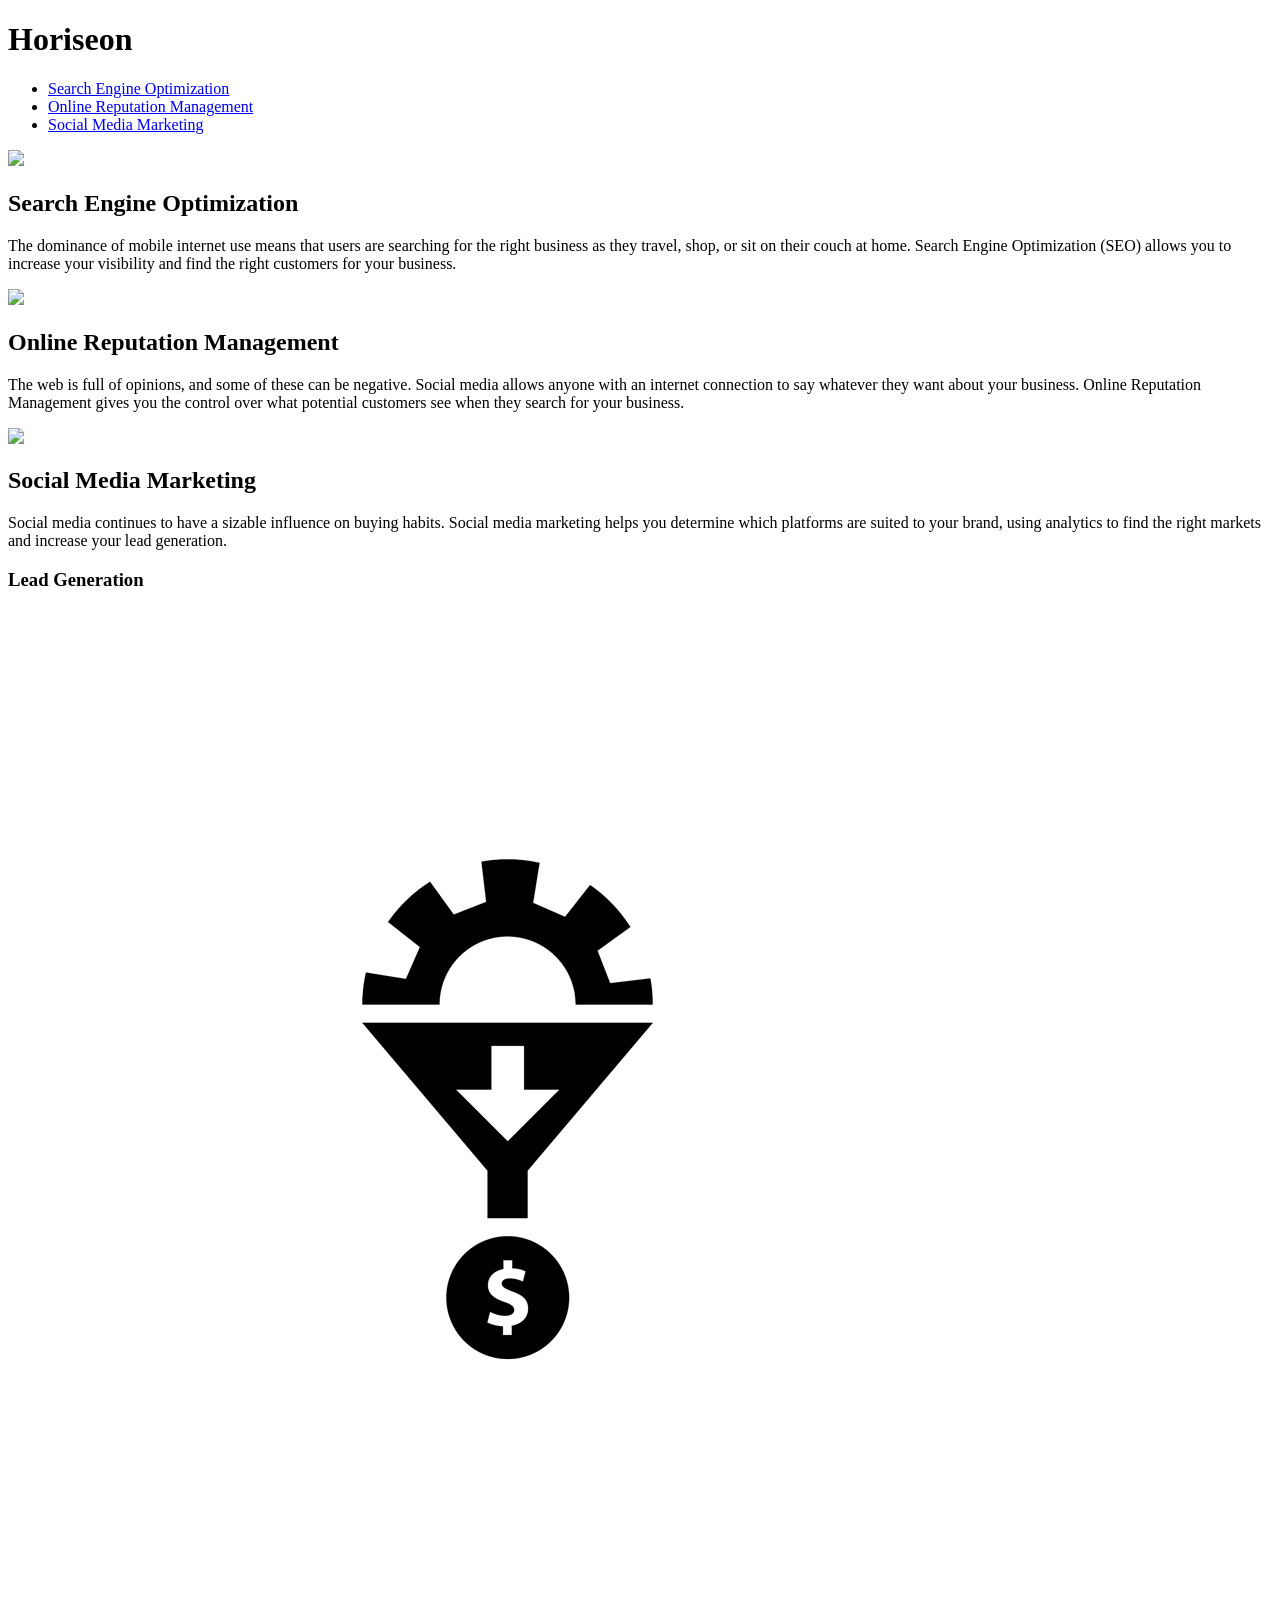
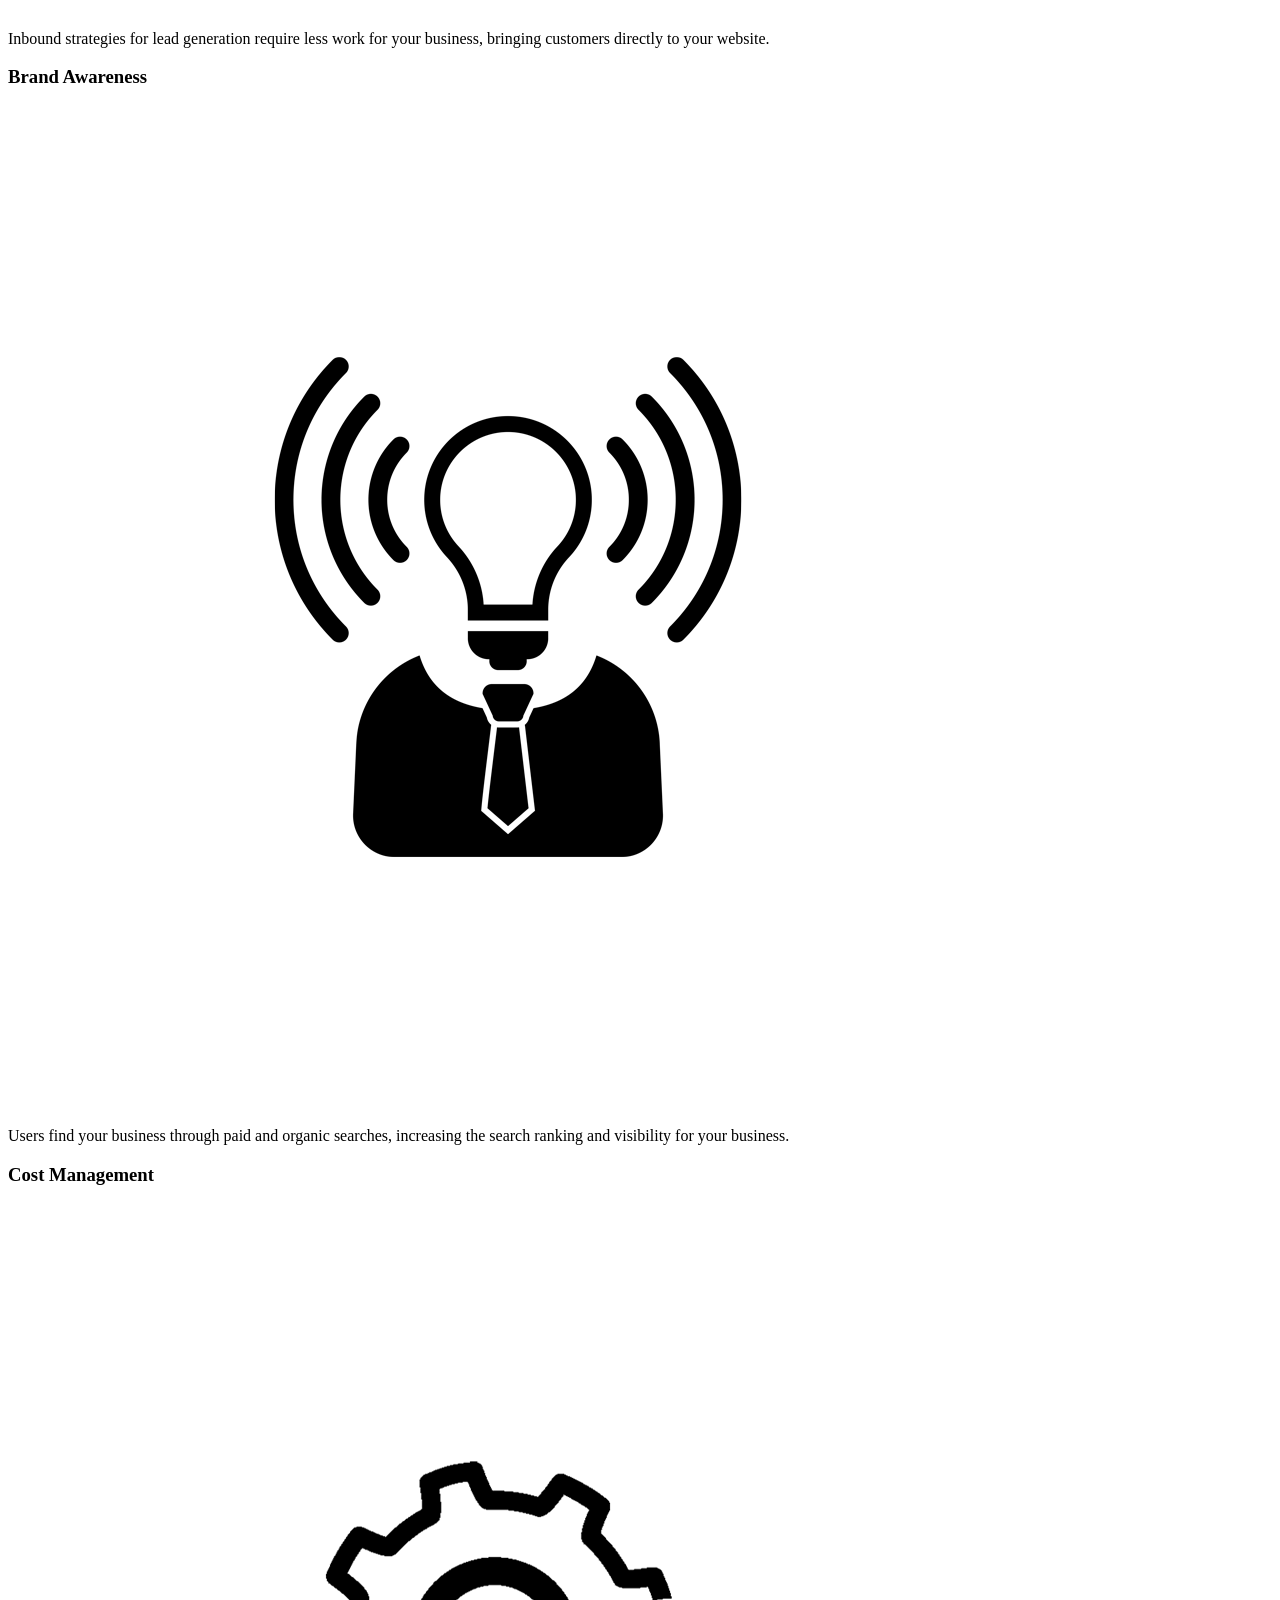
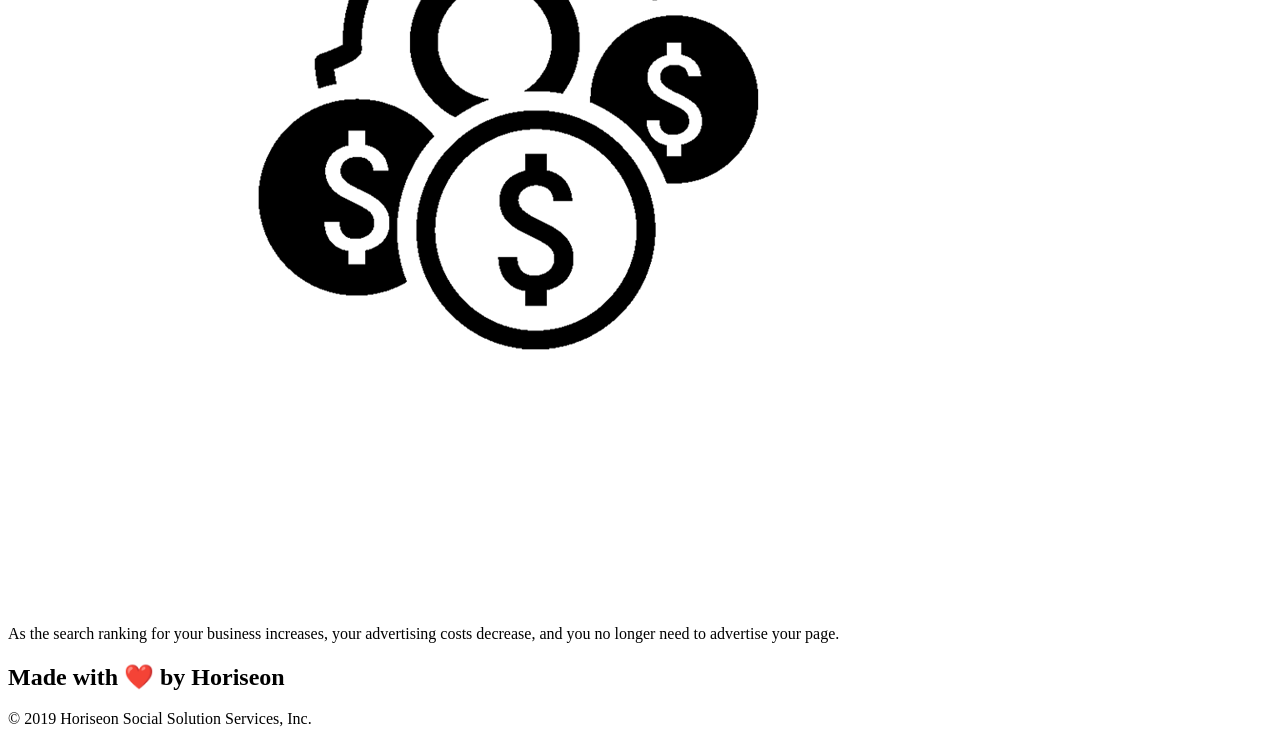
==== index.html @ fce1f610 "second commit" ====
<!DOCTYPE html>
<html lang="en-us">

<head>
    <meta charset="UTF-8" />
    <link rel="stylesheet" href="./assets/css/style.css">
    <title>website</title>
</head>

<body>
    <div class="header">
        <h1>Hori<span class="seo">seo</span>n</h1>
        <div>
            <ul>
                <li>
                    <a href="#search-engine-optimization">Search Engine Optimization</a>
                </li>
                <li>
                    <a href="#online-reputation-management">Online Reputation Management</a>
                </li>
                <li>
                    <a href="#social-media-marketing">Social Media Marketing</a>
                </li>
            </ul>
        </div>
    </div>
    <div class="hero"></div>
    <div class="content">
        <div class="search-engine-optimization">
            <img src="./assets/images/search-engine-optimization.jpg" class="float-left" />
            <h2>Search Engine Optimization</h2>
            <p>
                The dominance of mobile internet use means that users are searching for the right business as they travel, shop, or sit on their couch at home. Search Engine Optimization (SEO) allows you to increase your visibility and find the right customers for your business.
            </p>
        </div>
        <div id="online-reputation-management" class="online-reputation-management">
            <img src="./assets/images/online-reputation-management.jpg" class="float-right" />
            <h2>Online Reputation Management</h2>
            <p>
                The web is full of opinions, and some of these can be negative. Social media allows anyone with an internet connection to say whatever they want about your business. Online Reputation Management gives you the control over what potential customers see when they search for your business.
            </p>
        </div>
        <div id="social-media-marketing" class="social-media-marketing">
            <img src="./assets/images/social-media-marketing.jpg" class="float-left" />
            <h2>Social Media Marketing</h2>
            <p>
                Social media continues to have a sizable influence on buying habits. Social media marketing helps you determine which platforms are suited to your brand, using analytics to find the right markets and increase your lead generation.
            </p>
        </div>
    </div>
    <div class="benefits">
        <div class="benefit-lead">
            <h3>Lead Generation</h3>
            <img src="./assets/images/lead-generation.png" />
            <p>
                Inbound strategies for lead generation require less work for your business, bringing customers directly to your website.
            </p>
        </div>
        <div class="benefit-brand">
            <h3>Brand Awareness</h3>
            <img src="./assets/images/brand-awareness.png" />
            <p>
                Users find your business through paid and organic searches, increasing the search ranking and visibility for your business.
            </p>
        </div>
        <div class="benefit-cost">
            <h3>Cost Management</h3>
            <img src="./assets/images/cost-management.png"></img>
            <p>
                As the search ranking for your business increases, your advertising costs decrease, and you no longer need to advertise your page.
            </p>
        </div>
    </div>
    <div class="footer">
        <h2>Made with ❤️️ by Horiseon</h2>
        <p>
            &copy; 2019 Horiseon Social Solution Services, Inc.
        </p>
    </div>
</body>

</html>
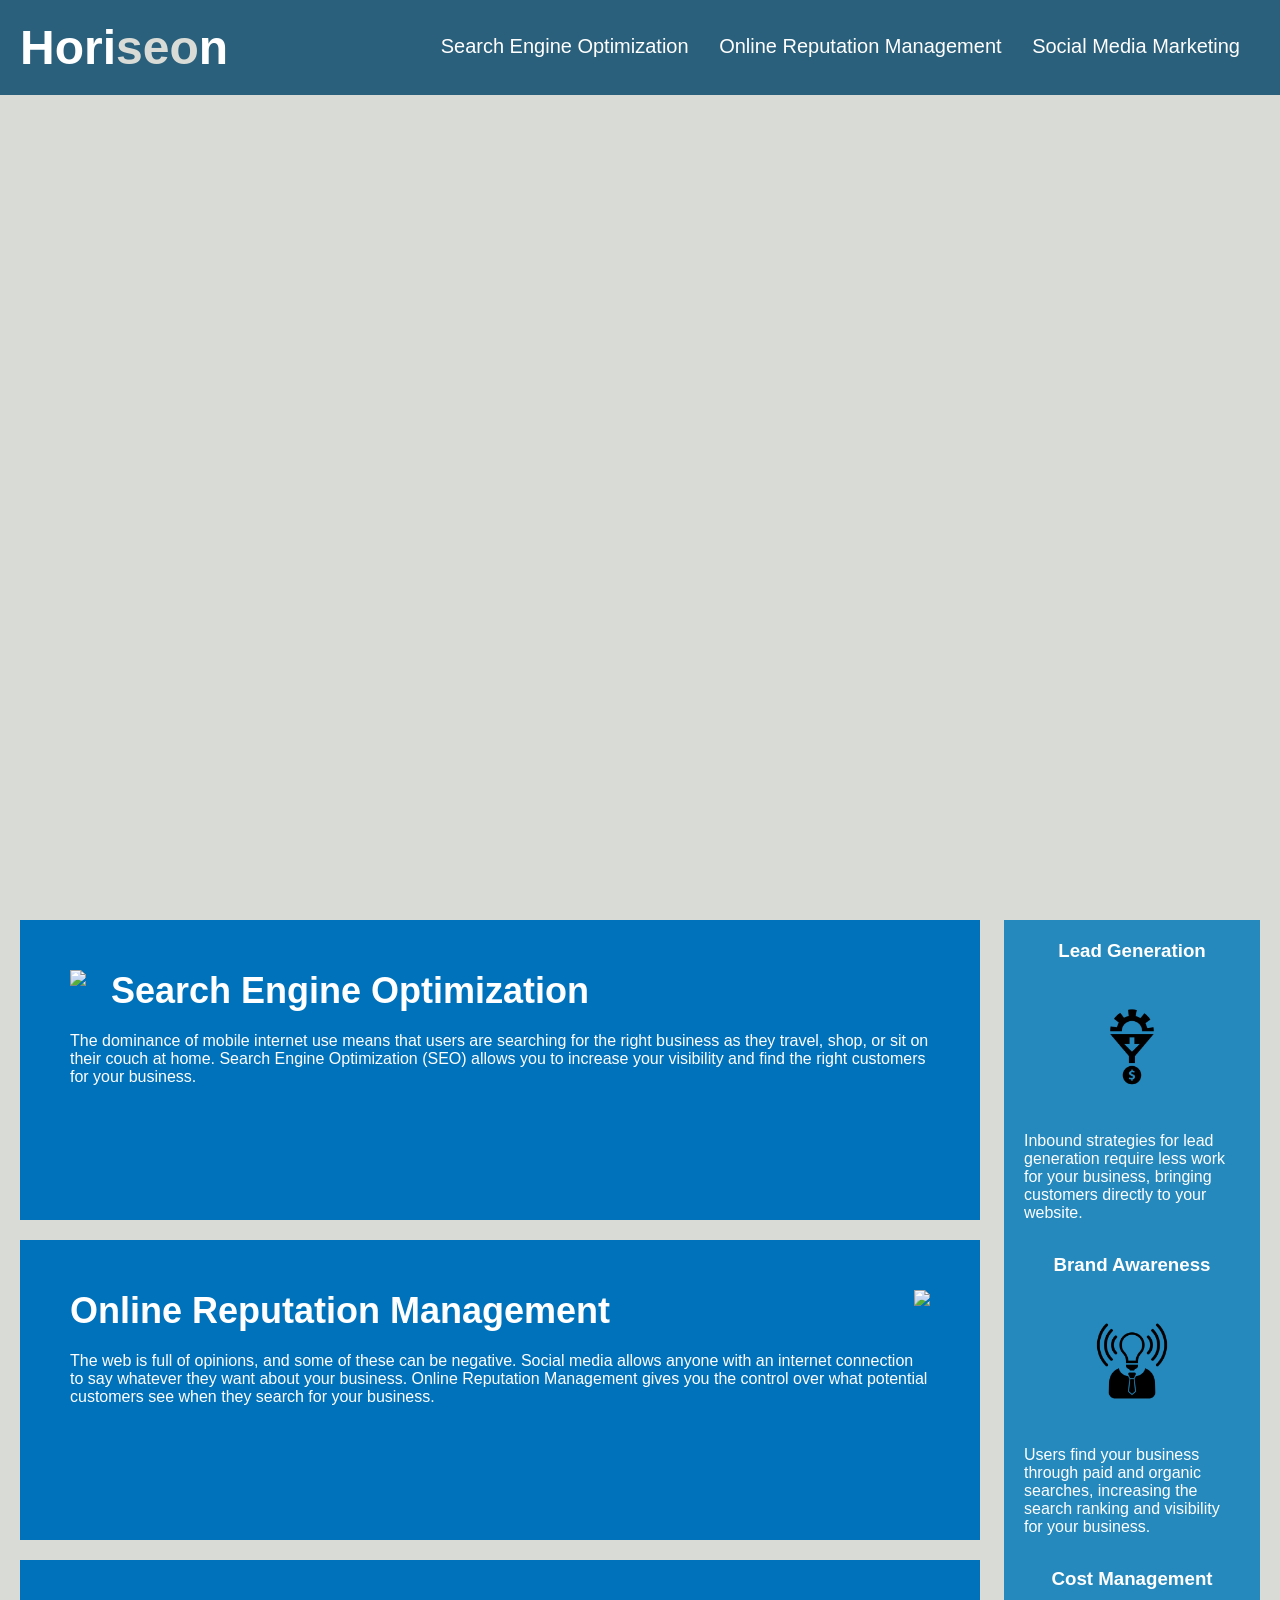
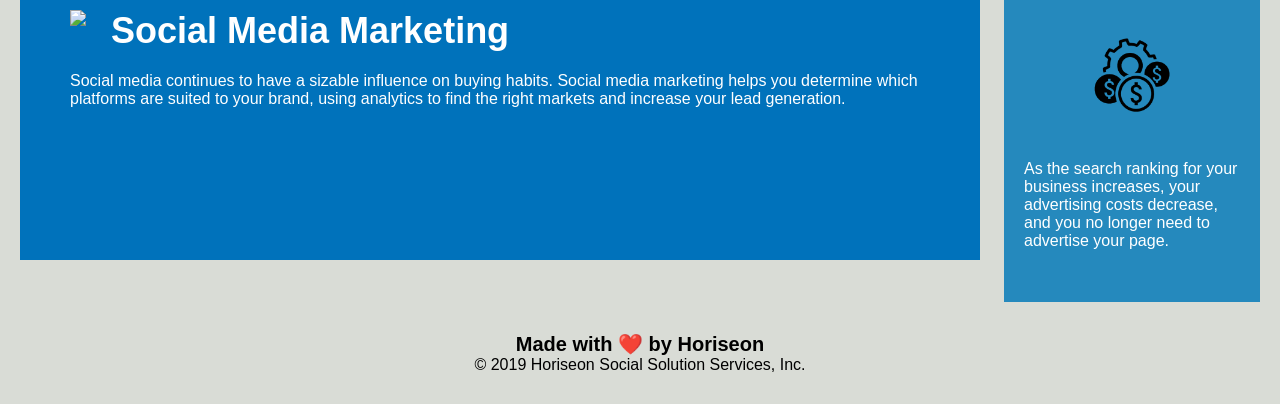
==== commit 55238409: "third commit, initial touchups" ====
--- a/index.html
+++ b/index.html
@@ -4,13 +4,15 @@
 <head>
     <meta charset="UTF-8" />
     <link rel="stylesheet" href="./assets/css/style.css">
-    <title>website</title>
+    <title>Horiseon Home Page</title>
 </head>
 
 <body>
-    <div class="header">
-        <h1>Hori<span class="seo">seo</span>n</h1>
-        <div>
+    <header>
+        <h1>
+            Hori<span>seo</span>n
+        </h1>
+        <nav>
             <ul>
                 <li>
                     <a href="#search-engine-optimization">Search Engine Optimization</a>
@@ -22,11 +24,16 @@
                     <a href="#social-media-marketing">Social Media Marketing</a>
                 </li>
             </ul>
-        </div>
+        </nav>
+    </header>
+
+    <div
+     class="hero">
     </div>
-    <div class="hero"></div>
-    <div class="content">
-        <div class="search-engine-optimization">
+
+    <section class="content">
+
+        <div id="#search-engine-optimization" class="search-engine-optimization">
             <img src="./assets/images/search-engine-optimization.jpg" class="float-left" />
             <h2>Search Engine Optimization</h2>
             <p>
@@ -47,8 +54,9 @@
                 Social media continues to have a sizable influence on buying habits. Social media marketing helps you determine which platforms are suited to your brand, using analytics to find the right markets and increase your lead generation.
             </p>
         </div>
-    </div>
-    <div class="benefits">
+    </section>
+
+    <aside class="benefits">
         <div class="benefit-lead">
             <h3>Lead Generation</h3>
             <img src="./assets/images/lead-generation.png" />
@@ -65,18 +73,20 @@
         </div>
         <div class="benefit-cost">
             <h3>Cost Management</h3>
-            <img src="./assets/images/cost-management.png"></img>
+            <img src="./assets/images/cost-management.png" />
             <p>
                 As the search ranking for your business increases, your advertising costs decrease, and you no longer need to advertise your page.
             </p>
         </div>
-    </div>
-    <div class="footer">
+    </aside>
+
+    <footer>
         <h2>Made with ❤️️ by Horiseon</h2>
         <p>
             &copy; 2019 Horiseon Social Solution Services, Inc.
         </p>
-    </div>
+    </footer>
+    
 </body>
 
 </html>
--- a/assets/css/style.css
+++ b/assets/css/style.css
@@ -0,0 +1,200 @@
+* {
+    box-sizing: border-box;
+    padding: 0;
+    margin: 0;
+}
+
+body {
+    background-color: #d9dcd6;
+}
+
+header {
+    padding: 20px;
+    font-family: 'Trebuchet MS', 'Lucida Sans Unicode', 'Lucida Grande', 'Lucida Sans', Arial, sans-serif;
+    background-color: #2a607c;
+    color: #ffffff;
+}
+
+header h1 {
+    display: inline-block;
+    font-size: 48px;
+}
+
+span {
+    color: #d9dcd6;
+}
+
+nav {
+    padding-top: 15px;
+    margin-right: 20px;
+    float: right;
+    font-family: 'Gill Sans', 'Gill Sans MT', Calibri, 'Trebuchet MS', sans-serif;
+    font-size: 20px;
+}
+
+nav ul {
+    list-style-type: none;
+}
+
+nav ul li {
+    display: inline-block;
+    margin-left: 25px;
+}
+
+a {
+    color: #ffffff;
+    text-decoration: none;
+}
+
+p {
+    font-size: 16px;
+}
+
+.hero {
+    height: 800px;
+    width: 100%;
+    margin-bottom: 25px;
+    background-image: url("../images/digital-marketing-meeting.jpg");
+    background-size: cover;
+    background-position: center;
+}
+
+.float-left {
+    float: left;
+    margin-right: 25px;
+}
+
+.float-right {
+    float: right;
+    margin-left: 25px;
+}
+
+.content {
+    width: 75%;
+    display: inline-block;
+    margin-left: 20px;
+}
+
+.benefits {
+    margin-right: 20px;
+    padding: 20px;
+    clear: both;
+    float: right;
+    width: 20%;
+    height: 100%;
+    font-family: 'Gill Sans', 'Gill Sans MT', Calibri, 'Trebuchet MS', sans-serif;
+    background-color: #2589bd;
+}
+
+.benefit-lead {
+    margin-bottom: 32px;
+    color: #ffffff;
+}
+
+.benefit-brand {
+    margin-bottom: 32px;
+    color: #ffffff;
+}
+
+.benefit-cost {
+    margin-bottom: 32px;
+    color: #ffffff;
+}
+
+.benefit-lead h3 {
+    margin-bottom: 10px;
+    text-align: center;
+}
+
+.benefit-brand h3 {
+    margin-bottom: 10px;
+    text-align: center;
+}
+
+.benefit-cost h3 {
+    margin-bottom: 10px;
+    text-align: center;
+}
+
+.benefit-lead img {
+    display: block;
+    margin: 10px auto;
+    max-width: 150px;
+}
+
+.benefit-brand img {
+    display: block;
+    margin: 10px auto;
+    max-width: 150px;
+}
+
+.benefit-cost img {
+    display: block;
+    margin: 10px auto;
+    max-width: 150px;
+}
+
+.search-engine-optimization {
+    margin-bottom: 20px;
+    padding: 50px;
+    height: 300px;
+    font-family: 'Gill Sans', 'Gill Sans MT', Calibri, 'Trebuchet MS', sans-serif;
+    background-color: #0072bb;
+    color: #ffffff;
+}
+
+.online-reputation-management {
+    margin-bottom: 20px;
+    padding: 50px;
+    height: 300px;
+    font-family: 'Gill Sans', 'Gill Sans MT', Calibri, 'Trebuchet MS', sans-serif;
+    background-color: #0072bb;
+    color: #ffffff;
+}
+
+.social-media-marketing {
+    margin-bottom: 20px;
+    padding: 50px;
+    height: 300px;
+    font-family: 'Gill Sans', 'Gill Sans MT', Calibri, 'Trebuchet MS', sans-serif;
+    background-color: #0072bb;
+    color: #ffffff;
+}
+
+.search-engine-optimization img {
+    max-height: 200px;
+}
+
+.online-reputation-management img {
+    max-height: 200px;
+}
+
+.social-media-marketing img {
+    max-height: 200px;
+}
+
+.search-engine-optimization h2 {
+    margin-bottom: 20px;
+    font-size: 36px;
+}
+
+.online-reputation-management h2 {
+    margin-bottom: 20px;
+    font-size: 36px;
+}
+
+.social-media-marketing h2 {
+    margin-bottom: 20px;
+    font-size: 36px;
+}
+
+footer {
+    padding: 30px;
+    clear: both;
+    font-family: 'Trebuchet MS', 'Lucida Sans Unicode', 'Lucida Grande', 'Lucida Sans', Arial, sans-serif;
+    text-align: center;
+}
+
+footer h2 {
+    font-size: 20px;
+}
